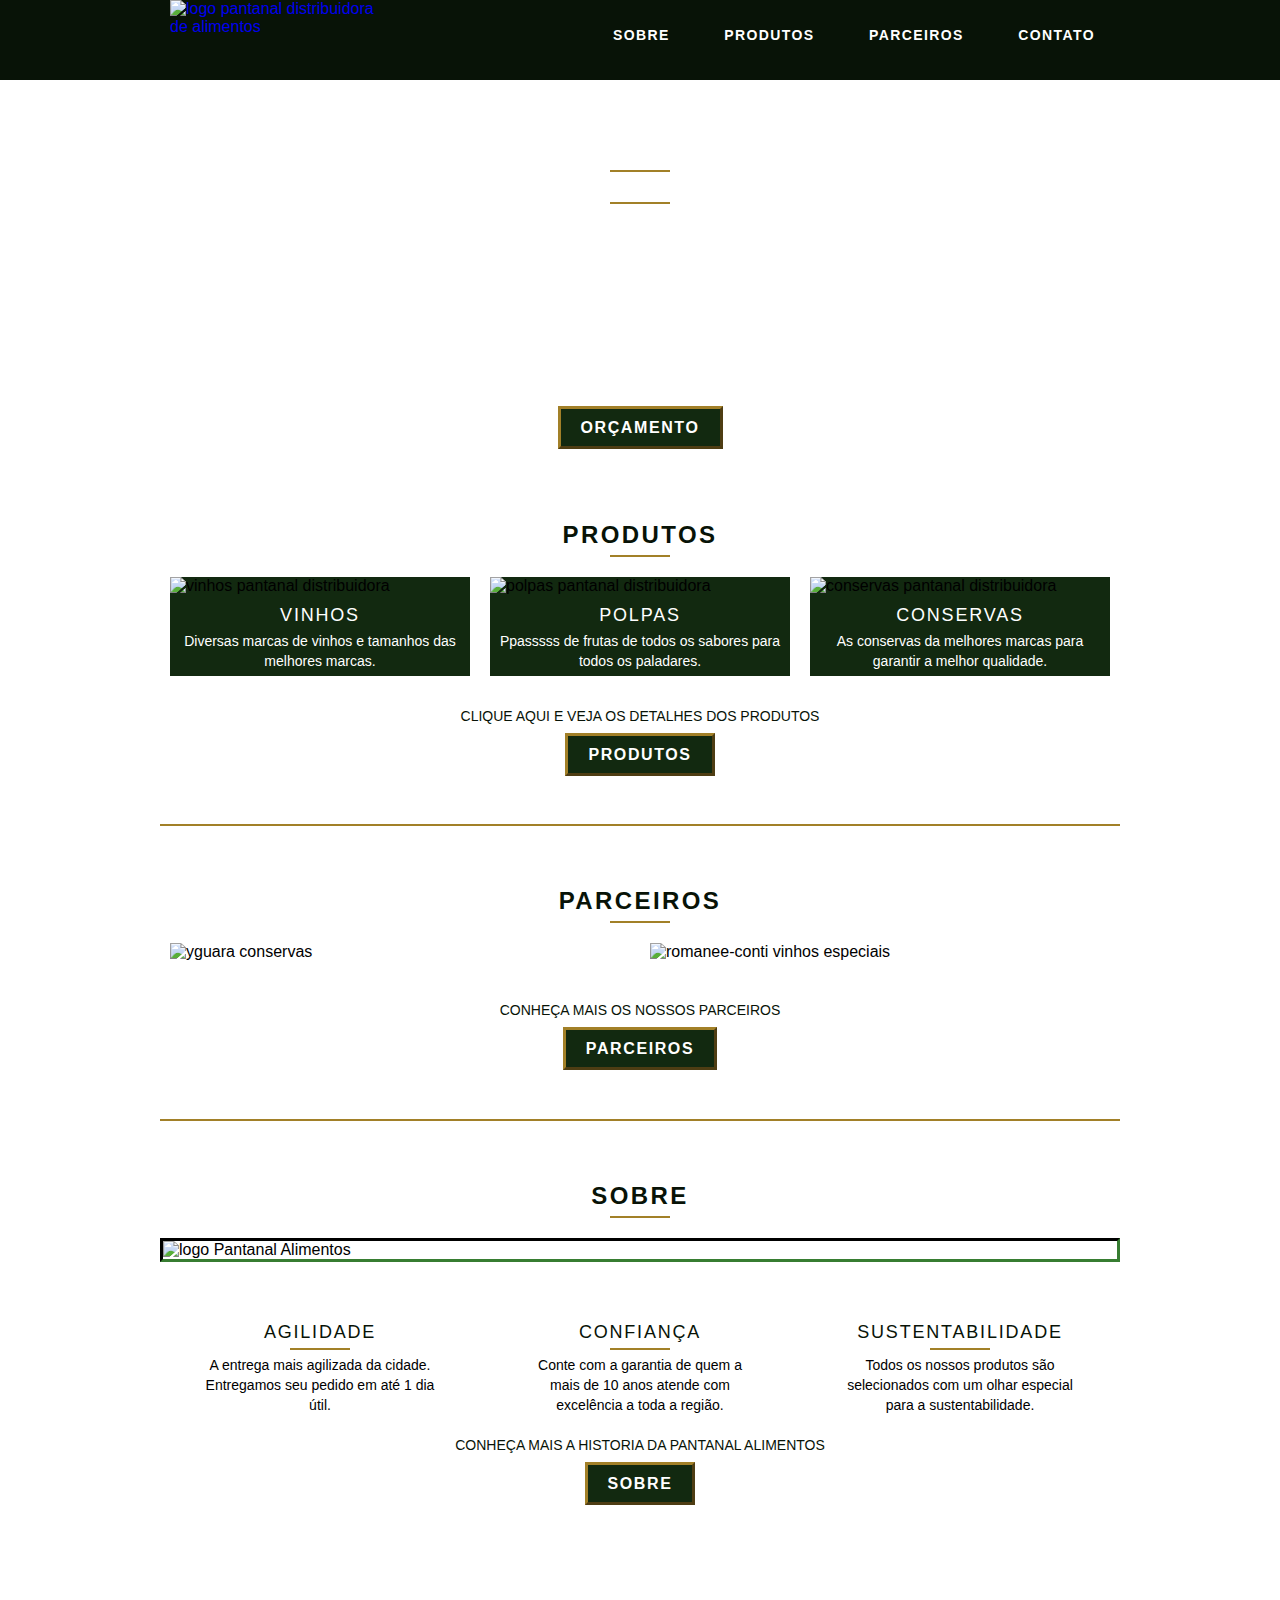
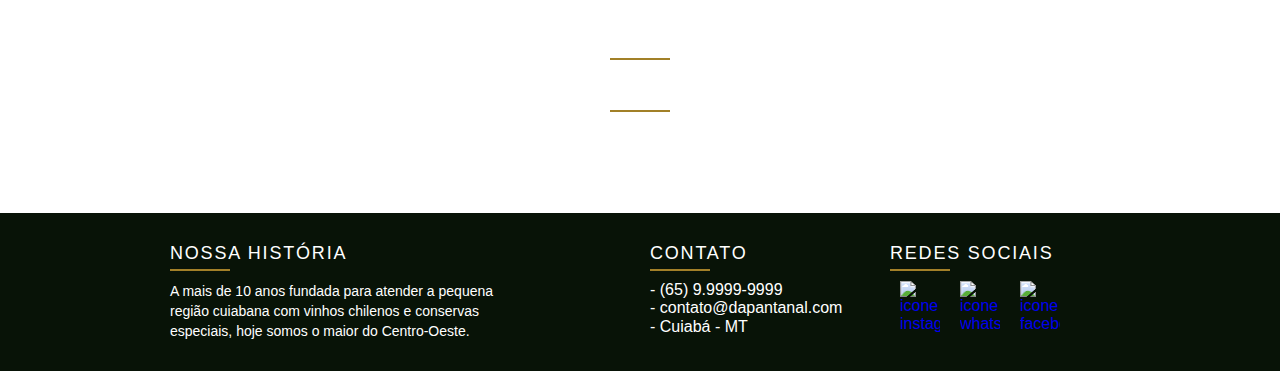
==== index.html @ 0baec6dc "teste 2" ====
<!DOCTYPE html>
<html lang="pt-br">
  <head>
    <meta charset="utf-8" />
    <title>Pantanal Distribuidora de Alimentos</title>
  </head>
  <link rel="stylesheet" href="css/normalize.css" />
  <link rel="stylesheet" href="css/reset.css" />
  <link rel="stylesheet" href="css/grid.css" />
  <link rel="stylesheet" href="css/style.css" />

  <body>
    <header class="header">
      <div class="container">
        <a href="index.html" class="grid-4">
          <img
            src="img/especiais/logo-branco.svg"
            alt="logo pantanal distribuidora de alimentos"
          />
        </a>
        <nav class="grid-12 header_menu">
          <ul>
            <li><a href="sobre.html">sobre</a></li>
            <li><a href="produtos.html">produtos</a></li>
            <li><a href="parceiros.html">parceiros</a></li>
            <li><a href="contato.html">contato</a></li>
          </ul>
        </nav>
      </div>
    </header>
    <section class="introducao">
      <div class="container">
        <h1>Produtos de Qualidade</h1>
        <blockquote class="quote-interno">
          <p>"Comer bem é investir em saúde para a vida toda."</p>
        </blockquote>
        <a href="produtos.html" class="btn">Orçamento</a>
      </div>
    </section>
    <section class="produtos container">
      <h2 class="subtitulo">Produtos</h2>
      <ul class="produtos_lista">
        <li class="grid-1-3">
          <img
            src="img/produto-vinho.jpg"
            alt="vinhos pantanal distribuidora"
          />
          <h3 class="h3-tipo1">Vinhos</h3>
          <p>Diversas marcas de vinhos e tamanhos das melhores marcas.</p>
        </li>
        <li class="grid-1-3">
          <img
            src="img/produto-polpa.jpg"
            alt="polpas pantanal distribuidora"
          />
          <h3 class="h3-tipo1">Polpas</h3>
          <p>Ppasssss de frutas de todos os sabores para todos os paladares.</p>
        </li>
        <li class="grid-1-3">
          <img
            src="img/produto-picles.jpg"
            alt="conservas pantanal distribuidora"
          />
          <h3 class="h3-tipo1">Conservas</h3>
          <p>
            As conservas da melhores marcas para garantir a melhor qualidade.
          </p>
        </li>
      </ul>
      <div class="call">
        <p>clique aqui e veja os detalhes dos produtos</p>
        <a class="btn" href="produtos.html">Produtos</a>
      </div>
    </section>
    <section class="parceiros container">
      <h2 class="subtitulo">Parceiros</h2>
      <ul class="parceiros_lista">
        <li class="grid-8">
          <img src="img/parceiros-1.jpg" alt="yguara conservas" />
        </li>
        <li class="grid-8">
          <img src="img/parceiros-2.jpg" alt="romanee-conti vinhos especiais" />
        </li>
      </ul>
      <img src="img/parceiros-3.jpg" alt="mais suco" />
      <div class="call">
        <p>conheça mais os nossos parceiros</p>
        <a class="btn" href="parceiros.html">parceiros</a>
      </div>
    </section>
    <section class="sobre container">
      <h2 class="subtitulo">Sobre</h2>
      <img src="img/especiais/logo-verde.svg" alt="logo Pantanal Alimentos" />
      <ul class="sobre_lista">
        <li class="grid-1-3">
          <h3 class="h3-tipo1">agilidade</h3>
          <p>
            A entrega mais agilizada da cidade. Entregamos seu pedido em até 1
            dia útil.
          </p>
        </li>
        <li class="grid-1-3">
          <h3 class="h3-tipo1">confiança</h3>
          <p>
            Conte com a garantia de quem a mais de 10 anos atende com excelência
            a toda a região.
          </p>
        </li>
        <li class="grid-1-3">
          <h3 class="h3-tipo1">sustentabilidade</h3>
          <p>
            Todos os nossos produtos são selecionados com um olhar especial para
            a sustentabilidade.
          </p>
        </li>
      </ul>
      <div class="call">
        <p>conheça mais a historia da pantanal alimentos</p>
        <a class="btn" href="sobre.html">Sobre</a>
      </div>
    </section>
    <section class="quebra">
      <blockquote class="quote-interno container">
        <p>
          "O respeito à natureza é mais que um dever social é uma estratégia de
          sustentabilidade que garante a longevidade da vida"
        </p>
      </blockquote>
    </section>
    <footer>
      <div class="footer">
        <div class="container">
          <div class="grid-8">
            <h3 class="h3-tipo1">Nossa história</h3>
            <p>
              A mais de 10 anos fundada para atender a pequena região cuiabana
              com vinhos chilenos e conservas especiais, hoje somos o maior do
              Centro-Oeste.
            </p>
          </div>

          <div class="grid-4">
            <h3 class="h3-tipo1">contato</h3>
            <ul>
              <li>- (65) 9.9999-9999</li>
              <li>- contato@dapantanal.com</li>
              <li>- Cuiabá - MT</li>
            </ul>
          </div>

          <div class="grid-4 redes-sociais">
            <h3 class="h3-tipo1">redes sociais</h3>
            <ul>
              <li class="grid-1">
                <a
                  href="https://www.instagram.com/rodolfocampos.dev/"
                  target="_blank"
                  ><img
                    src="img/redes-sociais/instagram-ico.svg"
                    alt="icone instagram"
                /></a>
              </li>
              <li class="grid-1">
                <a href="https://wa.me/" target="_blank"
                  ><img
                    src="img/redes-sociais/whatsapp-ico.svg"
                    alt="icone whatsapp"
                /></a>
              </li>
              <li class="grid-1">
                <a href="https://www.facebook.com/" target="_blank"
                  ><img
                    src="img/redes-sociais/facebook-ico.svg"
                    alt="icone facebook"
                /></a>
              </li>
            </ul>
          </div>
        </div>
      </div>
    </footer>
  </body>
</html>
---- css/grid.css ----
*, *:before, *:after {
  -webkit-box-sizing: border-box; 
  -moz-box-sizing: border-box; 
  box-sizing: border-box;
}

.container {
	width: 960px;
	margin: 0 auto;
	padding: 0px;
	position: relative;
}

.container:after, .container:before {
	content: " ";
	display: table;
}

.container:after {
	clear: both;
}

.grid-1, .grid-2, .grid-3, .grid-4, .grid-5, .grid-6, .grid-7, .grid-8, .grid-9, .grid-10, .grid-11, .grid-12, .grid-13, .grid-14, .grid-15, .grid-16, .grid-1-3 {
	float: left;
	margin-left: 10px;
	margin-right: 10px;
}

.grid-1 	{width: 40px;}
.grid-2 	{width: 100px;}
.grid-3 	{width: 160px;}
.grid-4 	{width: 220px;}
.grid-5 	{width: 280px;}
.grid-6 	{width: 340px;}
.grid-7 	{width: 400px;}
.grid-8 	{width: 460px;}
.grid-9 	{width: 520px;}
.grid-10 	{width: 580px;}
.grid-11 	{width: 640px;}
.grid-12 	{width: 700px;}
.grid-13 	{width: 760px;}
.grid-14 	{width: 820px;}
.grid-15 	{width: 880px;}
.grid-16 	{width: 940px;}
.grid-1-3	{width: 300px;}
---- css/style.css ----
/* Estilos Gerais */
body {
  font-family: Arial, Helvetica, sans-serif;
}
p {
  font-family: Arial, Helvetica, sans-serif;
  font-size: 14px;
  line-height: 20px;
}
img {
  display: block;
}

.btn {
  border: #a28028;
  font-size: 12;
  border-style: outset;
  background: #122910;
  padding: 10px 20px;
  color: #fff;
  text-transform: uppercase;
  letter-spacing: 0.1em;
  font-weight: bold;
}
.btn:hover {
  color: #a28028;
}
.subtitulo {
  padding: 60px 0 15px 0;
  font-size: 24px;
  text-align: center;
  text-transform: uppercase;
  font-weight: bold;
  line-height: 30px;
  letter-spacing: 0.1em;
  color: #081307;
}
.subtitulo::after {
  content: "";
  display: block;
  width: 60px;
  height: 2px;
  background: #a28028;
  margin: 5px auto 5px auto;
}
.h3-tipo1 {
  text-align: center;
  font-size: 18px;
  letter-spacing: 0.1em;
  text-transform: uppercase;
  padding-top: 10px;
  color: #fff;
}
.produto .h3-tipo1::after,
.sobre .h3-tipo1::after, .orcamento .h3-tipo1::after,
.footer .h3-tipo1::after {
  content: "";
  display: block;
  width: 60px;
  height: 2px;
  background: #a28028;
  margin: 5px auto 5px auto;
}
/* Header */
.header {
  position: fixed;
  top: 0;
  width: 100%;
  height: 80px;
  background: #081307;
  z-index: 1;
}
.header_menu {
  text-align: right;
}
.header_menu ul li {
  display: inline-block;
  margin-left: 20px;
  padding: 15px;
  margin-top: 10px;
}
.header_menu ul li a {
  color: #fff;
  font-weight: bold;
  text-transform: uppercase;
  letter-spacing: 0.1em;
  font-size: 14px;
  line-height: 20px;
  padding: 10px 0;
}
.header_menu ul li a:hover {
  color: #a28028;
}
.header_menu ul li a.menu_ativo{
  color: #a28028;
  border-bottom: 2px #a28028 inset;
}
/* Introdução */
.introducao {
  width: 100%;
  height: 380px;
  background: url("../img/home-capa.jpg") no-repeat center;
  margin-top: 80px;
  text-align: center;
  padding-top: 30px;
}
.introducao h1 {
  font-size: 48px;
  text-transform: uppercase;
  color: #fff;
  font-weight: bold;
}
.quote-interno {
  max-width: 400px;
  margin: 0 auto;
  margin-bottom: 215px;
  color: #fff;
}
.quote-interno p:before,
.quote-interno p:after {
  content: "";
  display: block;
  width: 60px;
  height: 2px;
  background: #a28028;
  margin: 5px auto 5px auto;
}
.quote-interno p {
  font-style: italic;
}
/* introducao interna */
.introducao-interna {
  width: 100%;
  height: 160px;
  color: #fff;
  background-size: cover;
  margin-top: 80px;
  text-align: center;
  padding-top: 30px;
  margin-bottom: 60px;
}
.introducao-interna h1:after {
  content: "";
  display: block;
  width: 60px;
  height: 2px;
  background: #a28028;
  margin: 5px auto 5px auto;
}
.introducao-interna h1 {
  font-size: 36px;
  text-transform: uppercase;
}
.introducao-interna p {
  text-transform: uppercase;
}

/* produtos */
.produtos {
  border-bottom: 2px #a28028;
  border-style: inset;
  padding-bottom: 40px;
}

.produtos p {
  text-align: center;
  color: #fff;
  padding: 5px;
}

.call {
  text-transform: uppercase;
  padding-bottom: 20px;
  padding-top: 20px;
  text-align: center;
}
.call p {
  color: #081307;
  padding-bottom: 20px;
}
.produtos_lista li {
  background-color: #122910;
  margin-bottom: 30px;
}
/* parceiros */
.parceiros {
  border-bottom: 2px #a28028;
  border-style: inset;
  padding-bottom: 40px;
}

.parceiros_lista li {
  padding-bottom: 20px;
}
.parceiros img {
  margin: 0 auto;
}
/* qualidade */
.sobre {
  padding-bottom: 40px;
}
.sobre .h3-tipo1 {
  color: #081307;
}
.sobre:after {
  content: "";
  width: 623px;
  height: 81.5px;
  display: block;
  background: url("../img/especiais/linhas.svg") no-repeat center;
  position: absolute;
  top: 172px;
  right: 168px;
  z-index: -1;
}
.sobre_lista li {
  padding: 50px 35px 20px 35px;
  text-align: center;
}
.sobre img {
  border: 3px #122910 inset;
  margin: 0 auto;
}
/* quebra */
.quebra {
  padding-top: 100px;
  text-align: center;
  width: 100%;
  height: 260px;
  background: url(../img/bg-coach.jpg) no-repeat center;
  background-size: cover;
}
.quebra .quote-interno {
  max-width: 430px;
}
/* footer */
.footer {
  color: #fff;
  background-color: #081307;
  padding: 20px 0;
}
.footer h3 {
  text-align: left;
}
.footer p {
  font-size: 14px;
  font-weight: 20px;
  padding: 0 100px 10px 0px;
}
.footer .h3-tipo1::after {
  margin: 5px 0 10px 0;
}
.redes-sociais li:hover {
  padding: 2px;
}
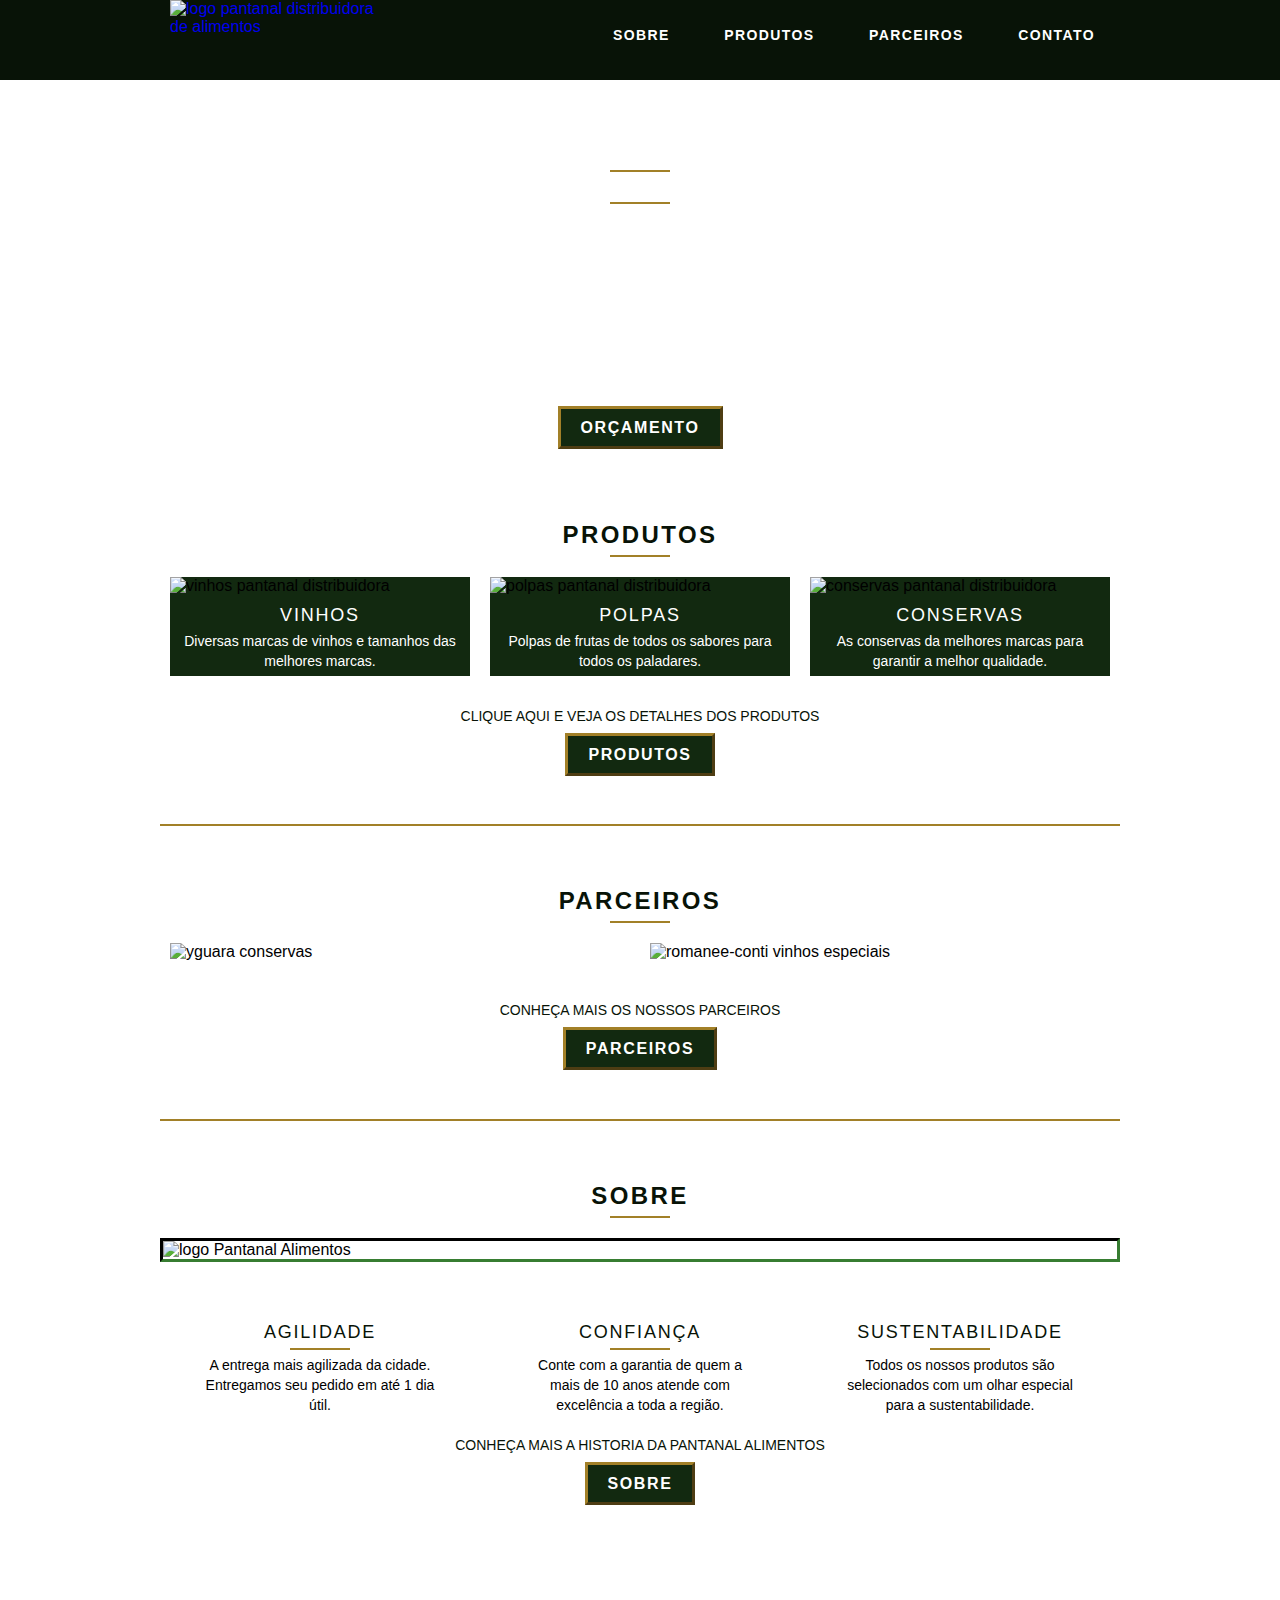
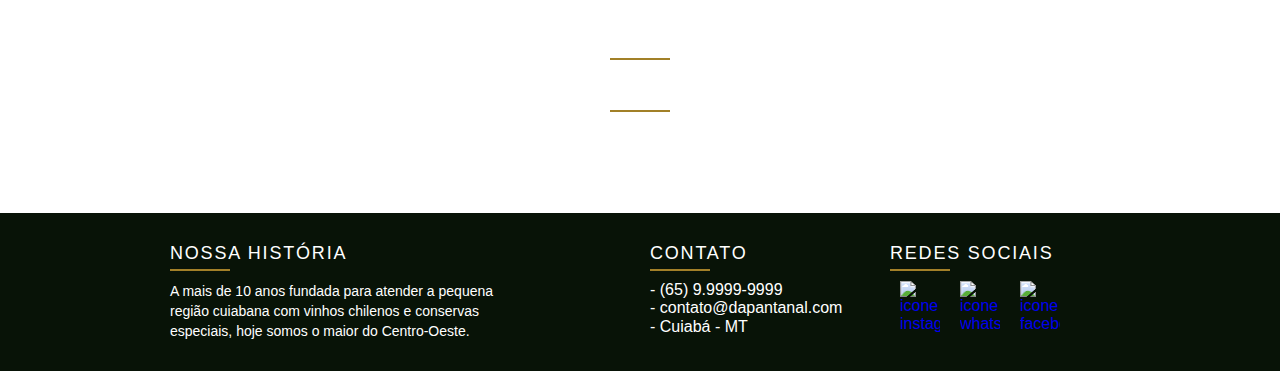
==== commit 7fe30cb1: "consertando teste" ====
--- a/index.html
+++ b/index.html
@@ -54,7 +54,7 @@
             alt="polpas pantanal distribuidora"
           />
           <h3 class="h3-tipo1">Polpas</h3>
-          <p>Ppasssss de frutas de todos os sabores para todos os paladares.</p>
+          <p>Polpas de frutas de todos os sabores para todos os paladares.</p>
         </li>
         <li class="grid-1-3">
           <img
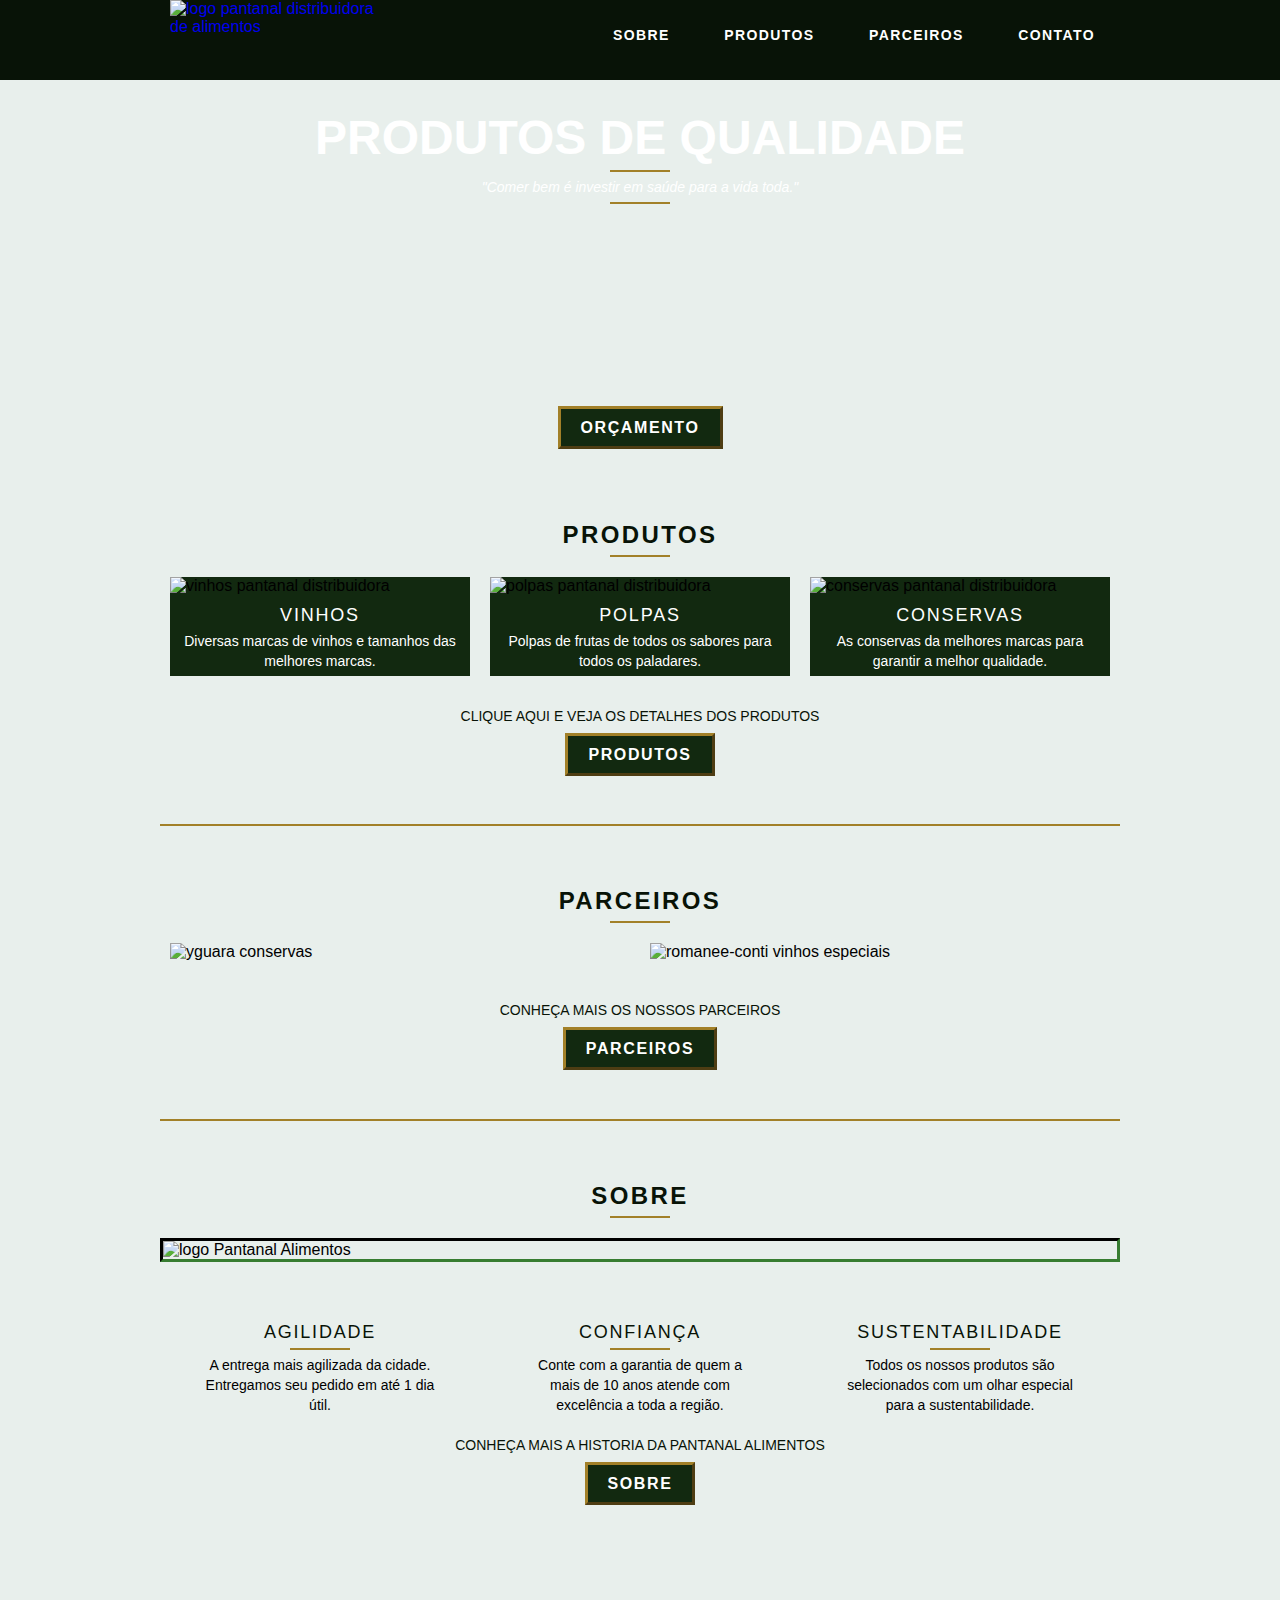
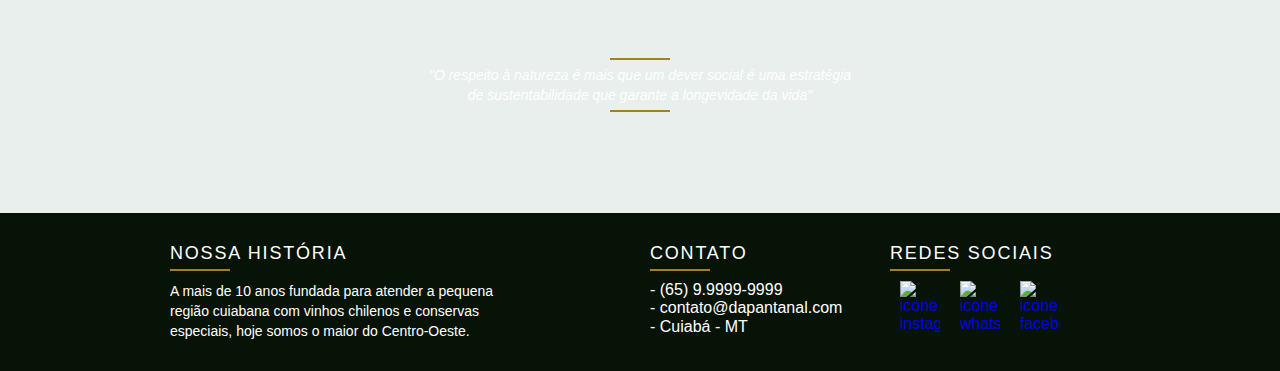
==== commit 294309ea: "VINCULAR BOTAO ORCAMENTO PARA SECAO ORÇAMENTO" ====
--- a/index.html
+++ b/index.html
@@ -1,183 +1,159 @@
 <!DOCTYPE html>
 <html lang="pt-br">
-  <head>
-    <meta charset="utf-8" />
-    <title>Pantanal Distribuidora de Alimentos</title>
-  </head>
-  <link rel="stylesheet" href="css/normalize.css" />
-  <link rel="stylesheet" href="css/reset.css" />
-  <link rel="stylesheet" href="css/grid.css" />
-  <link rel="stylesheet" href="css/style.css" />
 
-  <body>
-    <header class="header">
+<head>
+  <meta charset="utf-8" />
+  <title>Pantanal Distribuidora de Alimentos</title>
+</head>
+<link rel="stylesheet" href="css/normalize.css" />
+<link rel="stylesheet" href="css/reset.css" />
+<link rel="stylesheet" href="css/grid.css" />
+<link rel="stylesheet" href="css/style.css" />
+
+<body>
+  <header class="header">
+    <div class="container">
+      <a href="index.html" class="grid-4">
+        <img src="img/especiais/logo-branco.svg" alt="logo pantanal distribuidora de alimentos" />
+      </a>
+      <nav class="grid-12 header_menu">
+        <ul>
+          <li><a href="sobre.html">sobre</a></li>
+          <li><a href="produtos.html">produtos</a></li>
+          <li><a href="parceiros.html">parceiros</a></li>
+          <li><a href="contato.html">contato</a></li>
+        </ul>
+      </nav>
+    </div>
+  </header>
+  <section class="introducao">
+    <div class="container">
+      <h1>Produtos de Qualidade</h1>
+      <blockquote class="quote-interno">
+        <p>"Comer bem é investir em saúde para a vida toda."</p>
+      </blockquote>
+      <a href="produtos.html#form_orcamento" class="btn">Orçamento</a>
+    </div>
+  </section>
+  <section class="produtos container">
+    <h2 class="subtitulo">Produtos</h2>
+    <ul class="produtos_lista">
+      <li class="grid-1-3">
+        <img src="img/produto-vinho.jpg" alt="vinhos pantanal distribuidora" />
+        <h3 class="h3-tipo1">Vinhos</h3>
+        <p>Diversas marcas de vinhos e tamanhos das melhores marcas.</p>
+      </li>
+      <li class="grid-1-3">
+        <img src="img/produto-polpa.jpg" alt="polpas pantanal distribuidora" />
+        <h3 class="h3-tipo1">Polpas</h3>
+        <p>Polpas de frutas de todos os sabores para todos os paladares.</p>
+      </li>
+      <li class="grid-1-3">
+        <img src="img/produto-picles.jpg" alt="conservas pantanal distribuidora" />
+        <h3 class="h3-tipo1">Conservas</h3>
+        <p>
+          As conservas da melhores marcas para garantir a melhor qualidade.
+        </p>
+      </li>
+    </ul>
+    <div class="call">
+      <p>clique aqui e veja os detalhes dos produtos</p>
+      <a class="btn" href="produtos.html">Produtos</a>
+    </div>
+  </section>
+  <section class="parceiros container">
+    <h2 class="subtitulo">Parceiros</h2>
+    <ul class="parceiros_lista">
+      <li class="grid-8">
+        <img src="img/parceiros-1.jpg" alt="yguara conservas" />
+      </li>
+      <li class="grid-8">
+        <img src="img/parceiros-2.jpg" alt="romanee-conti vinhos especiais" />
+      </li>
+    </ul>
+    <img src="img/parceiros-3.jpg" alt="mais suco" />
+    <div class="call">
+      <p>conheça mais os nossos parceiros</p>
+      <a class="btn" href="parceiros.html">parceiros</a>
+    </div>
+  </section>
+  <section class="sobre container">
+    <h2 class="subtitulo">Sobre</h2>
+    <img src="img/especiais/logo-verde.svg" alt="logo Pantanal Alimentos" />
+    <ul class="sobre_lista">
+      <li class="grid-1-3">
+        <h3 class="h3-tipo1">agilidade</h3>
+        <p>
+          A entrega mais agilizada da cidade. Entregamos seu pedido em até 1
+          dia útil.
+        </p>
+      </li>
+      <li class="grid-1-3">
+        <h3 class="h3-tipo1">confiança</h3>
+        <p>
+          Conte com a garantia de quem a mais de 10 anos atende com excelência
+          a toda a região.
+        </p>
+      </li>
+      <li class="grid-1-3">
+        <h3 class="h3-tipo1">sustentabilidade</h3>
+        <p>
+          Todos os nossos produtos são selecionados com um olhar especial para
+          a sustentabilidade.
+        </p>
+      </li>
+    </ul>
+    <div class="call">
+      <p>conheça mais a historia da pantanal alimentos</p>
+      <a class="btn" href="sobre.html">Sobre</a>
+    </div>
+  </section>
+  <section class="quebra">
+    <blockquote class="quote-interno container">
+      <p>
+        "O respeito à natureza é mais que um dever social é uma estratégia de
+        sustentabilidade que garante a longevidade da vida"
+      </p>
+    </blockquote>
+  </section>
+  <footer>
+    <div class="footer">
       <div class="container">
-        <a href="index.html" class="grid-4">
-          <img
-            src="img/especiais/logo-branco.svg"
-            alt="logo pantanal distribuidora de alimentos"
-          />
-        </a>
-        <nav class="grid-12 header_menu">
+        <div class="grid-8">
+          <h3 class="h3-tipo1">Nossa história</h3>
+          <p>
+            A mais de 10 anos fundada para atender a pequena região cuiabana
+            com vinhos chilenos e conservas especiais, hoje somos o maior do
+            Centro-Oeste.
+          </p>
+        </div>
+
+        <div class="grid-4">
+          <h3 class="h3-tipo1">contato</h3>
           <ul>
-            <li><a href="sobre.html">sobre</a></li>
-            <li><a href="produtos.html">produtos</a></li>
-            <li><a href="parceiros.html">parceiros</a></li>
-            <li><a href="contato.html">contato</a></li>
+            <li>- (65) 9.9999-9999</li>
+            <li>- contato@dapantanal.com</li>
+            <li>- Cuiabá - MT</li>
           </ul>
-        </nav>
-      </div>
-    </header>
-    <section class="introducao">
-      <div class="container">
-        <h1>Produtos de Qualidade</h1>
-        <blockquote class="quote-interno">
-          <p>"Comer bem é investir em saúde para a vida toda."</p>
-        </blockquote>
-        <a href="produtos.html" class="btn">Orçamento</a>
-      </div>
-    </section>
-    <section class="produtos container">
-      <h2 class="subtitulo">Produtos</h2>
-      <ul class="produtos_lista">
-        <li class="grid-1-3">
-          <img
-            src="img/produto-vinho.jpg"
-            alt="vinhos pantanal distribuidora"
-          />
-          <h3 class="h3-tipo1">Vinhos</h3>
-          <p>Diversas marcas de vinhos e tamanhos das melhores marcas.</p>
-        </li>
-        <li class="grid-1-3">
-          <img
-            src="img/produto-polpa.jpg"
-            alt="polpas pantanal distribuidora"
-          />
-          <h3 class="h3-tipo1">Polpas</h3>
-          <p>Polpas de frutas de todos os sabores para todos os paladares.</p>
-        </li>
-        <li class="grid-1-3">
-          <img
-            src="img/produto-picles.jpg"
-            alt="conservas pantanal distribuidora"
-          />
-          <h3 class="h3-tipo1">Conservas</h3>
-          <p>
-            As conservas da melhores marcas para garantir a melhor qualidade.
-          </p>
-        </li>
-      </ul>
-      <div class="call">
-        <p>clique aqui e veja os detalhes dos produtos</p>
-        <a class="btn" href="produtos.html">Produtos</a>
-      </div>
-    </section>
-    <section class="parceiros container">
-      <h2 class="subtitulo">Parceiros</h2>
-      <ul class="parceiros_lista">
-        <li class="grid-8">
-          <img src="img/parceiros-1.jpg" alt="yguara conservas" />
-        </li>
-        <li class="grid-8">
-          <img src="img/parceiros-2.jpg" alt="romanee-conti vinhos especiais" />
-        </li>
-      </ul>
-      <img src="img/parceiros-3.jpg" alt="mais suco" />
-      <div class="call">
-        <p>conheça mais os nossos parceiros</p>
-        <a class="btn" href="parceiros.html">parceiros</a>
-      </div>
-    </section>
-    <section class="sobre container">
-      <h2 class="subtitulo">Sobre</h2>
-      <img src="img/especiais/logo-verde.svg" alt="logo Pantanal Alimentos" />
-      <ul class="sobre_lista">
-        <li class="grid-1-3">
-          <h3 class="h3-tipo1">agilidade</h3>
-          <p>
-            A entrega mais agilizada da cidade. Entregamos seu pedido em até 1
-            dia útil.
-          </p>
-        </li>
-        <li class="grid-1-3">
-          <h3 class="h3-tipo1">confiança</h3>
-          <p>
-            Conte com a garantia de quem a mais de 10 anos atende com excelência
-            a toda a região.
-          </p>
-        </li>
-        <li class="grid-1-3">
-          <h3 class="h3-tipo1">sustentabilidade</h3>
-          <p>
-            Todos os nossos produtos são selecionados com um olhar especial para
-            a sustentabilidade.
-          </p>
-        </li>
-      </ul>
-      <div class="call">
-        <p>conheça mais a historia da pantanal alimentos</p>
-        <a class="btn" href="sobre.html">Sobre</a>
-      </div>
-    </section>
-    <section class="quebra">
-      <blockquote class="quote-interno container">
-        <p>
-          "O respeito à natureza é mais que um dever social é uma estratégia de
-          sustentabilidade que garante a longevidade da vida"
-        </p>
-      </blockquote>
-    </section>
-    <footer>
-      <div class="footer">
-        <div class="container">
-          <div class="grid-8">
-            <h3 class="h3-tipo1">Nossa história</h3>
-            <p>
-              A mais de 10 anos fundada para atender a pequena região cuiabana
-              com vinhos chilenos e conservas especiais, hoje somos o maior do
-              Centro-Oeste.
-            </p>
-          </div>
+        </div>
 
-          <div class="grid-4">
-            <h3 class="h3-tipo1">contato</h3>
-            <ul>
-              <li>- (65) 9.9999-9999</li>
-              <li>- contato@dapantanal.com</li>
-              <li>- Cuiabá - MT</li>
-            </ul>
-          </div>
-
-          <div class="grid-4 redes-sociais">
-            <h3 class="h3-tipo1">redes sociais</h3>
-            <ul>
-              <li class="grid-1">
-                <a
-                  href="https://www.instagram.com/rodolfocampos.dev/"
-                  target="_blank"
-                  ><img
-                    src="img/redes-sociais/instagram-ico.svg"
-                    alt="icone instagram"
-                /></a>
-              </li>
-              <li class="grid-1">
-                <a href="https://wa.me/" target="_blank"
-                  ><img
-                    src="img/redes-sociais/whatsapp-ico.svg"
-                    alt="icone whatsapp"
-                /></a>
-              </li>
-              <li class="grid-1">
-                <a href="https://www.facebook.com/" target="_blank"
-                  ><img
-                    src="img/redes-sociais/facebook-ico.svg"
-                    alt="icone facebook"
-                /></a>
-              </li>
-            </ul>
-          </div>
+        <div class="grid-4 redes-sociais">
+          <h3 class="h3-tipo1">redes sociais</h3>
+          <ul>
+            <li class="grid-1">
+              <a href="https://www.instagram.com/rodolfocampos.dev/" target="_blank"><img src="img/redes-sociais/instagram-ico.svg" alt="icone instagram" /></a>
+            </li>
+            <li class="grid-1">
+              <a href="https://wa.me/" target="_blank"><img src="img/redes-sociais/whatsapp-ico.svg" alt="icone whatsapp" /></a>
+            </li>
+            <li class="grid-1">
+              <a href="https://www.facebook.com/" target="_blank"><img src="img/redes-sociais/facebook-ico.svg" alt="icone facebook" /></a>
+            </li>
+          </ul>
         </div>
       </div>
-    </footer>
-  </body>
-</html>
+    </div>
+  </footer>
+</body>
+
+</html>--- a/css/style.css
+++ b/css/style.css
@@ -1,6 +1,8 @@
 /* Estilos Gerais */
+
 body {
   font-family: Arial, Helvetica, sans-serif;
+  background-color: #E8EFEC;
 }
 p {
   font-family: Arial, Helvetica, sans-serif;
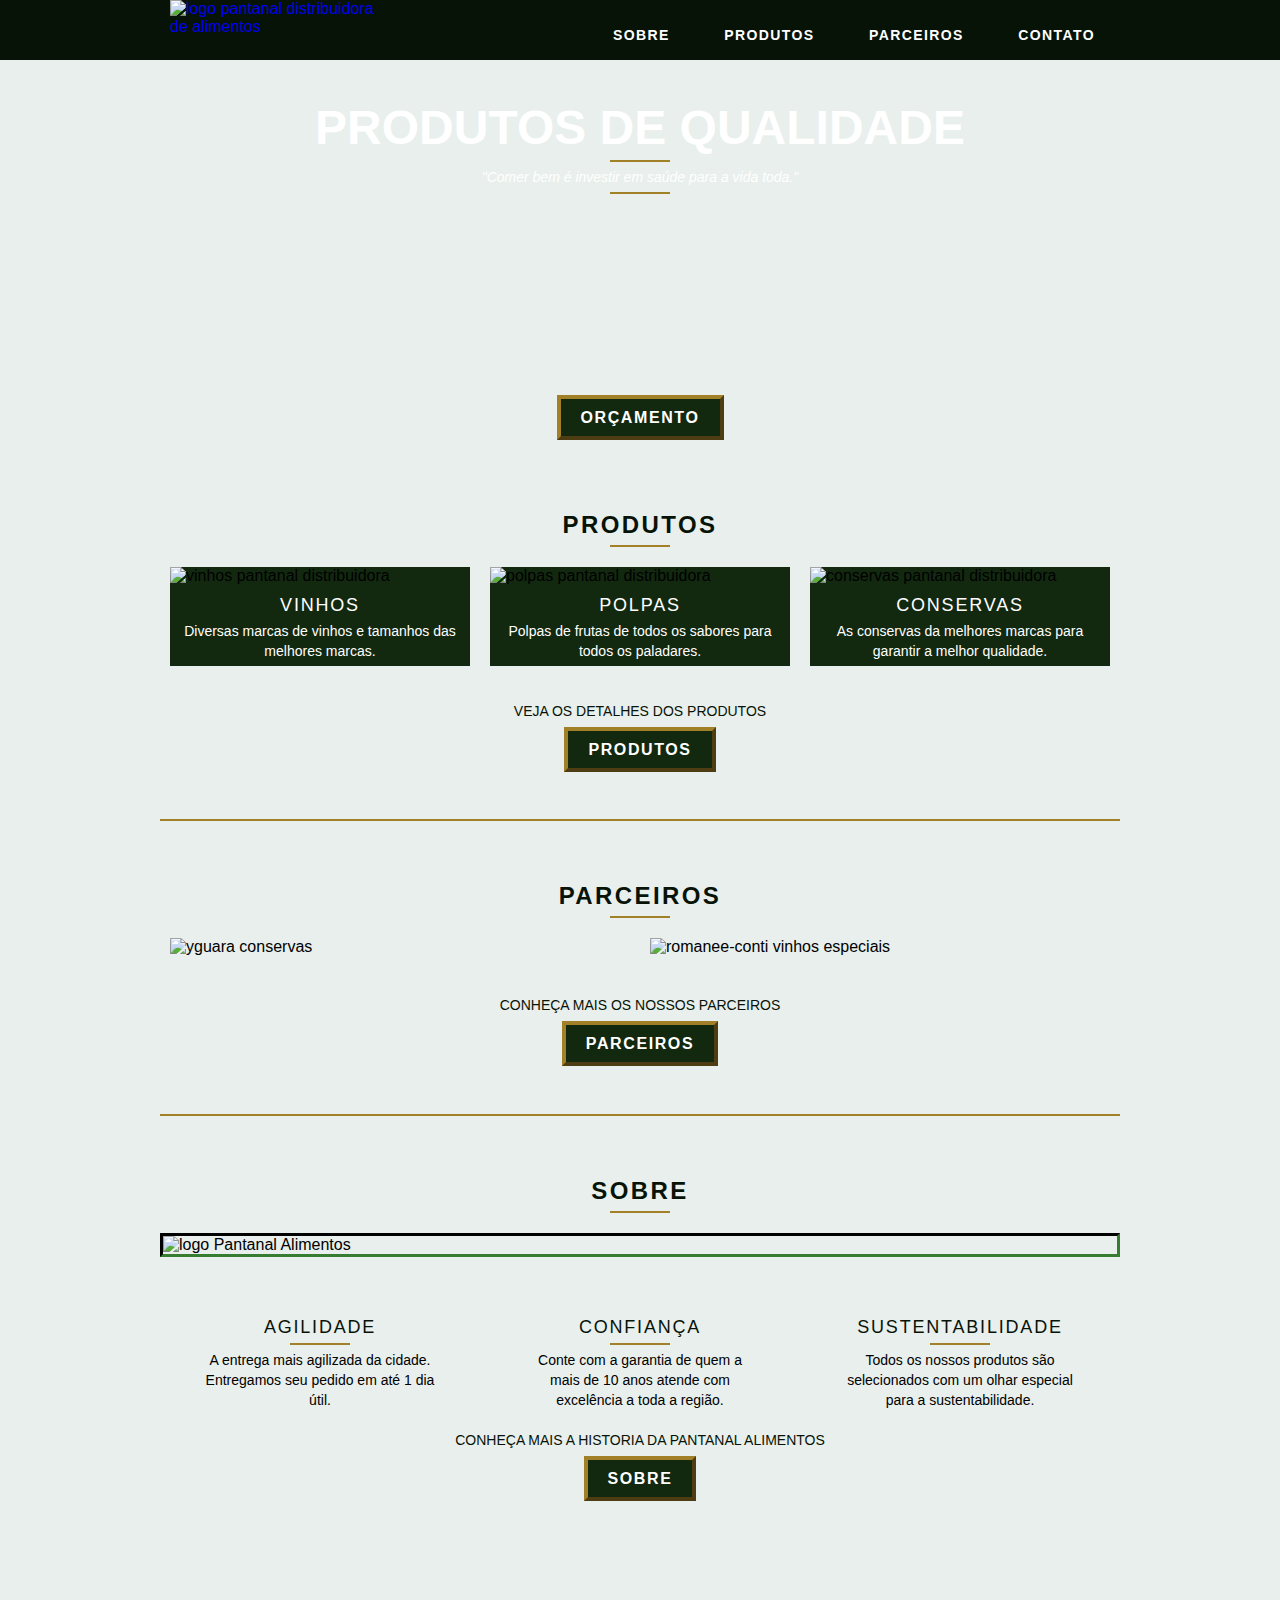
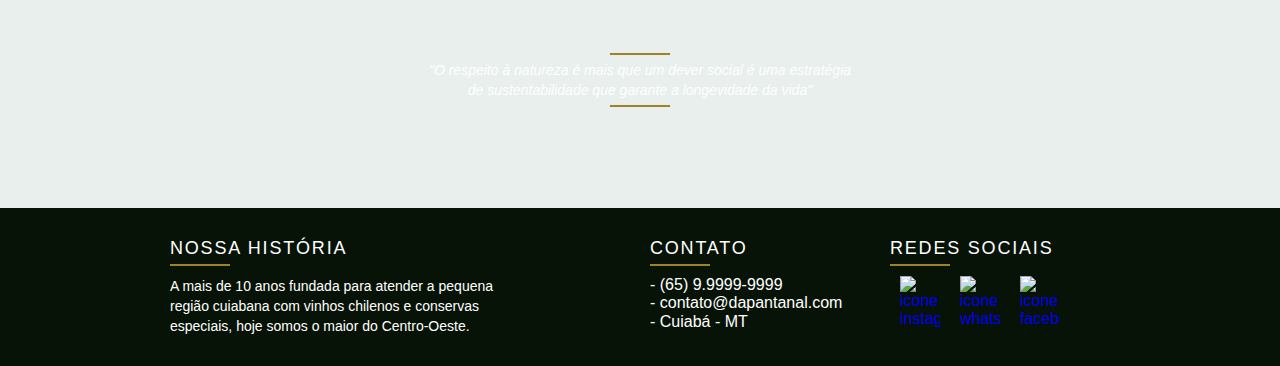
==== commit 8a944f9b: "CORRIGIR FALHA NO POSICIONAMENTO DA CALL DO BTN PRODUTOS" ====
--- a/index.html
+++ b/index.html
@@ -9,6 +9,7 @@
 <link rel="stylesheet" href="css/reset.css" />
 <link rel="stylesheet" href="css/grid.css" />
 <link rel="stylesheet" href="css/style.css" />
+<link rel="stylesheet" href="css/responsivo.css" />
 
 <body>
   <header class="header">
@@ -57,7 +58,7 @@
       </li>
     </ul>
     <div class="call">
-      <p>clique aqui e veja os detalhes dos produtos</p>
+      <p>veja os detalhes dos produtos</p>
       <a class="btn" href="produtos.html">Produtos</a>
     </div>
   </section>
--- a/css/style.css
+++ b/css/style.css
@@ -11,12 +11,12 @@
 }
 img {
   display: block;
+  max-width: 100%;
 }
 
 .btn {
-  border: #a28028;
+  border: 4px #a28028 outset;
   font-size: 12;
-  border-style: outset;
   background: #122910;
   padding: 10px 20px;
   color: #fff;
@@ -68,7 +68,6 @@
   position: fixed;
   top: 0;
   width: 100%;
-  height: 80px;
   background: #081307;
   z-index: 1;
 }
@@ -102,7 +101,8 @@
   width: 100%;
   height: 380px;
   background: url("../img/home-capa.jpg") no-repeat center;
-  margin-top: 80px;
+  background-size: cover;
+  margin-top: 70px;
   text-align: center;
   padding-top: 30px;
 }
@@ -179,6 +179,8 @@
 .call p {
   color: #081307;
   padding-bottom: 20px;
+  text-align: center;
+  clear: both;
 }
 .produtos_lista li {
   background-color: #122910;
--- a/css/responsivo.css
+++ b/css/responsivo.css
@@ -0,0 +1,48 @@
+/* estilo para tablets */
+@media only screen and (min-width: 788px) and (max-width: 979px){
+
+
+}
+/* estilos para smartphone */
+@media only screen and (max-width: 787px){
+/* header */
+.header {
+	position: relative;
+
+}
+
+.header img{
+	margin: 0 auto;
+}
+.header_menu {
+	text-align: center;
+}
+.header_menu ul li {
+	margin: 5px;
+	padding: 0;
+}
+.header_menu ul li a {
+	border: 4px solid #a28028;
+	width: 136px;
+	display: block;
+	float: left;
+  padding: 10px 0;
+}
+.header_menu ul li a:hover {
+	border-color: rgb(202, 199, 199);
+} 
+
+/* introdução */
+.introducao {
+	margin-top: 0;
+	padding-top: 10px;
+	background: url("../img/home-capa-mobile.jpg") no-repeat center;
+  background-size: cover;
+}
+.introducao h1{
+	font-size: 36px;
+}
+.quote-interno {
+	margin-bottom: 190px;
+}
+}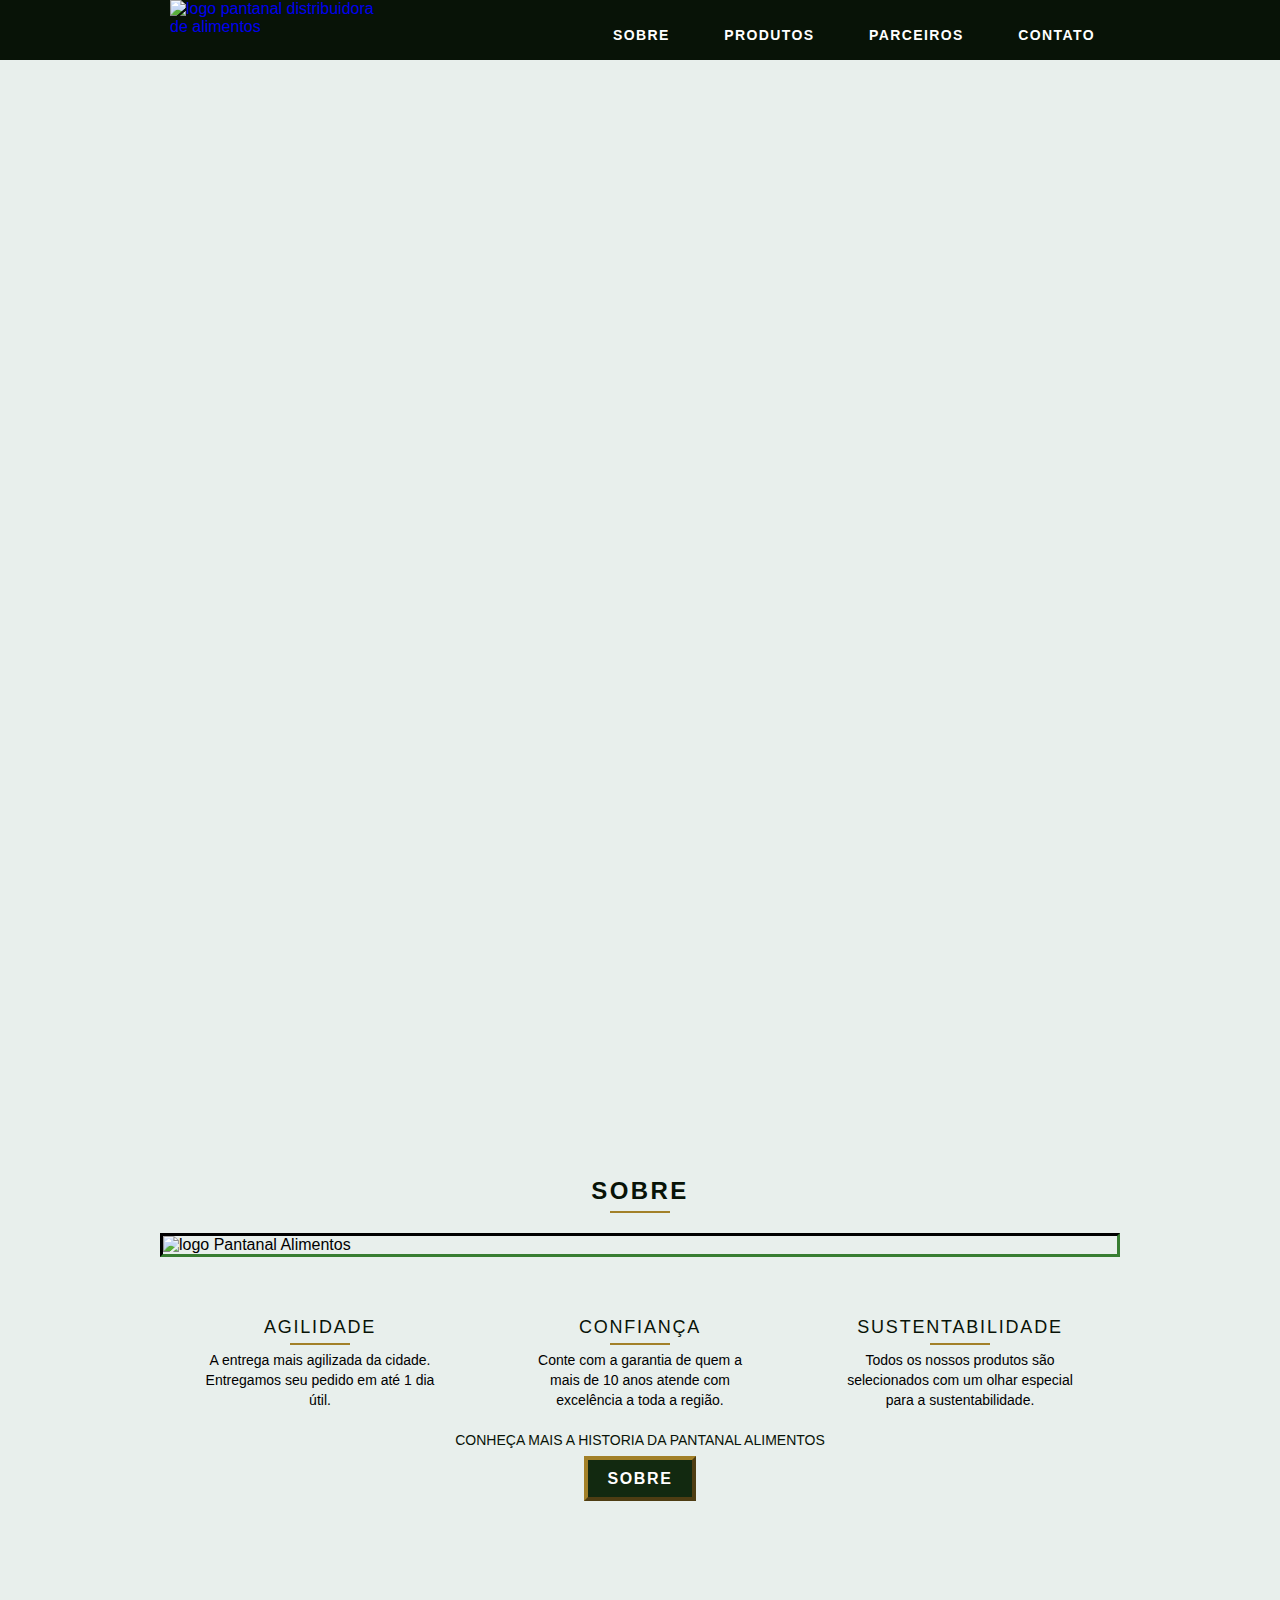
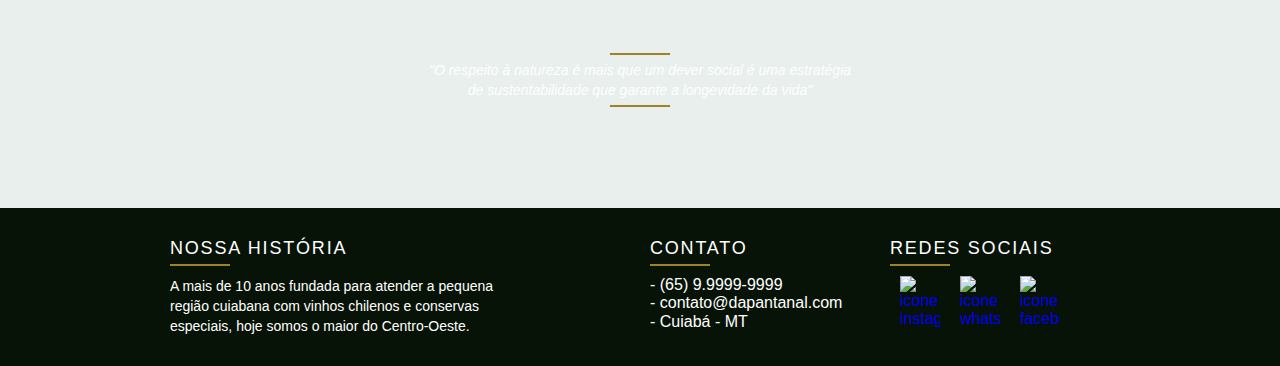
==== commit 49496feb: "CRIAR A DESCRIÇÃO DO SITE PARA MECANISMOS DE BUSCA." ====
--- a/index.html
+++ b/index.html
@@ -4,12 +4,14 @@
 <head>
   <meta charset="utf-8" />
   <title>Pantanal Distribuidora de Alimentos</title>
+  <meta name="description" content="Compre com garantia da maior distribuidora de alimentos do Centro-Oeste. Trabalhamos com conservas, enlatados e os melhores vinhos do mundo.">
 </head>
 <link rel="stylesheet" href="css/normalize.css" />
 <link rel="stylesheet" href="css/reset.css" />
 <link rel="stylesheet" href="css/grid.css" />
 <link rel="stylesheet" href="css/style.css" />
 <link rel="stylesheet" href="css/responsivo.css" />
+<script>document.documentElement.classList.add("js");</script>
 
 <body>
   <header class="header">
@@ -27,16 +29,18 @@
       </nav>
     </div>
   </header>
+
   <section class="introducao">
     <div class="container">
-      <h1>Produtos de Qualidade</h1>
-      <blockquote class="quote-interno">
+      <h1 data-anime="400" class="fadeInDown">Produtos de Qualidade</h1>
+      <blockquote data-anime="800" class="fadeInDown quote-interno">
         <p>"Comer bem é investir em saúde para a vida toda."</p>
       </blockquote>
-      <a href="produtos.html#form_orcamento" class="btn">Orçamento</a>
+      <a data-anime="1200" href="contato.html#form_orcamento" class="fadeInDown btn">Orçamento</a>
     </div>
   </section>
-  <section class="produtos container">
+
+  <section data-anime="1600" class=" fadeInDown produtos container">
     <h2 class="subtitulo">Produtos</h2>
     <ul class="produtos_lista">
       <li class="grid-1-3">
@@ -62,7 +66,8 @@
       <a class="btn" href="produtos.html">Produtos</a>
     </div>
   </section>
-  <section class="parceiros container">
+
+  <section data-anime="2000" class="fadeInDown parceiros container">
     <h2 class="subtitulo">Parceiros</h2>
     <ul class="parceiros_lista">
       <li class="grid-8">
@@ -78,6 +83,7 @@
       <a class="btn" href="parceiros.html">parceiros</a>
     </div>
   </section>
+
   <section class="sobre container">
     <h2 class="subtitulo">Sobre</h2>
     <img src="img/especiais/logo-verde.svg" alt="logo Pantanal Alimentos" />
@@ -109,6 +115,7 @@
       <a class="btn" href="sobre.html">Sobre</a>
     </div>
   </section>
+
   <section class="quebra">
     <blockquote class="quote-interno container">
       <p>
@@ -117,6 +124,7 @@
       </p>
     </blockquote>
   </section>
+
   <footer>
     <div class="footer">
       <div class="container">
@@ -155,6 +163,12 @@
       </div>
     </div>
   </footer>
+
+
+  <script src="./js/simple-anime.js"></script>
+  <script src="./js/script.js"></script>
+
+
 </body>
 
 </html>--- a/css/style.css
+++ b/css/style.css
@@ -136,7 +136,7 @@
   height: 160px;
   color: #fff;
   background-size: cover;
-  margin-top: 80px;
+  margin-top: 70px;
   text-align: center;
   padding-top: 30px;
   margin-bottom: 60px;
@@ -199,7 +199,7 @@
 .parceiros img {
   margin: 0 auto;
 }
-/* qualidade */
+/* sobre */
 .sobre {
   padding-bottom: 40px;
 }
@@ -208,13 +208,12 @@
 }
 .sobre:after {
   content: "";
-  width: 623px;
+  width: 100%;
   height: 81.5px;
   display: block;
   background: url("../img/especiais/linhas.svg") no-repeat center;
-  position: absolute;
+    position: absolute;
   top: 172px;
-  right: 168px;
   z-index: -1;
 }
 .sobre_lista li {
@@ -257,3 +256,45 @@
 .redes-sociais li:hover {
   padding: 2px;
 }
+/* JAVASCRIPT */
+.js [data-slide] {
+  position: relative;
+}
+.js [data-slide] > * {
+  position: absolute;
+  top: 0px;
+  opacity: 0;
+}
+.js [data-slide] > .active {
+  position: relative;
+  opacity: 1;
+  transition: opacity 1000ms;
+  z-index: 1;
+}
+.js [data-anime] {
+  opacity: 0;
+}
+.js .fadeInDown {
+  transform: translate3d(0,-20px,0);
+}
+.js .fadeInUp {
+  transform: translate3d(0,20px,0);
+}
+.js .fadeInRight {
+  transform: translate3d(20px,-0,0);
+}
+.js .fadeInLeft {
+  transform: translate3d(-20px,0,0);
+}
+.js .anime {
+  opacity: 1;
+  transform: none;
+  transition: opacity 800ms, transform 800ms;
+
+}
+
+.nao-aparece {
+  visibility: hidden;
+  position: absolute;
+  height: 0;
+}--- a/css/responsivo.css
+++ b/css/responsivo.css
@@ -1,48 +1,206 @@
 /* estilo para tablets */
 @media only screen and (min-width: 788px) and (max-width: 979px){
-
-
+	/* home */
+	.introducao {
+		margin-top: 60px;
+	}
+	.sobre:after {
+		content: "";
+		width: 100%;
+		height: 81.5px;
+		display: block;
+		background: url("../img/especiais/linhas.svg") no-repeat center;
+		background-size: 525px;
+			position: absolute;
+		top: 172px;
+		z-index: -1;
+		
+	}
+
+	.sobre_lista li {
+		padding: 50px 0px 20px 0;
+		text-align: center;
+	}
+	/* sobre */
+	.introducao-interna{
+	margin-top: 60px;
 }
+/* produtos */
+	.produto_item{
+		color: #fff;
+		margin-bottom: 40px;
+	}
+	.produto_item h2{
+		top: -200px;
+		}
+	.produto_info ul li{
+				width: 175px; 
+			height: 40px;
+			padding-top: 10px;
+			}
+		
+	.produto_info ul {
+		padding-top: 28px; 
+ }
+ .produto_info p{
+	font-size: 16px;
+  padding: 15px 15px 0 15px;
+	height: 105px;
+}
+
+} /* Final do estilos para tablet*/
 /* estilos para smartphone */
 @media only screen and (max-width: 787px){
 /* header */
-.header {
-	position: relative;
-
+	.header {
+		position: relative;
+
+	}
+
+	.header img{
+		margin: 0 auto;
+	}
+	.header_menu {
+		text-align: center;
+	}
+	.header_menu ul li {
+		margin: 5px;
+		padding: 0;
+	}
+	.header_menu ul li a {
+		border: 4px solid #a28028;
+		width: 136px;
+		display: block;
+		float: left;
+		padding: 10px 0;
+	}
+	.header_menu ul li a:hover {
+		border-color: rgb(202, 199, 199);
+	} 
+
+	/* home */
+	.introducao {
+		margin-top: 0;
+		padding-top: 10px;
+		background: url("../img/home-capa-mobile.jpg") no-repeat center;
+		background-size: cover;
+	}
+	.introducao h1{
+		font-size: 36px;
+	}
+	.quote-interno {
+		margin-bottom: 190px;
+	}
+	/* call */
+	.call {
+		text-transform: uppercase;
+		padding-bottom: 0;
+		padding-top: 0;
+		text-align: center;
+	}
+	/* produtos */
+	.produtos_lista li {
+		background-color: #122910;
+		margin-bottom: 10px;
+	}
+	/* parceiros */
+	.parceiros_lista li {
+		margin:0 ;
+		padding: 0;
+		margin-bottom: 10px;
+	}
+	.parceiros .call {
+		margin-top: 20px;
+	}
+
+	/* sobre */
+	.sobre:after {
+		display: none;
+	}
+
+	.sobre_lista li {
+		padding: 0 10px 0 10px;
+		text-align: center;
+	}
+
+	.footer p {
+		font-size: 14px;
+		font-weight: 20px;
+		padding: 0 10px 10px 0px;
+	}
+	.grid-1 {
+		width: 70px;
+		float: left;
+
+	}
+	/* sobre */
+
+	.introducao-interna{
+		margin-top: 0;
+		margin-bottom: 10px;
+		padding-top: 40px;
+	}
+
+	.missao-sobre p {
+	padding-bottom: 10px;
+	}
+
+	.grid-5 h3{
+		padding-top: 0;
+	}
+	.subtitulo {
+		padding: 30px 0 15px 0;
+	}
+	.quebra-sobre { 
+		margin-top: 0;
+	}
+
+	/* produtos */
+	.interna_produtos{
+		margin-bottom: 30px;
+	}
+	.produto_item{
+		color: #fff;
+		margin-bottom: 10px;
+		margin-top: 0;
+		
+	}
+	.produto_item img{
+		width: 300px;
+		}
+	.produto_item h2{
+		top: -120px;
+		font-size: 20px;
+		}
+	.produto_info ul li{
+				width: 143px; 
+				font-size: 14px;
+			height: 40px;
+			padding-top: 5px;
+			}
+		
+	.produto_info ul {
+		padding-bottom: 90px;
+ }
+ .produto_info p{
+	font-size: 16px;
+  padding: 15px 15px 0 15px;
+	height: 105px;
+	line-height: 20px;
+	margin-bottom: 0;
 }
-
-.header img{
-	margin: 0 auto;
-}
-.header_menu {
-	text-align: center;
-}
-.header_menu ul li {
-	margin: 5px;
-	padding: 0;
-}
-.header_menu ul li a {
-	border: 4px solid #a28028;
-	width: 136px;
-	display: block;
-	float: left;
-  padding: 10px 0;
-}
-.header_menu ul li a:hover {
-	border-color: rgb(202, 199, 199);
-} 
-
-/* introdução */
-.introducao {
-	margin-top: 0;
-	padding-top: 10px;
-	background: url("../img/home-capa-mobile.jpg") no-repeat center;
-  background-size: cover;
-}
-.introducao h1{
-	font-size: 36px;
-}
-.quote-interno {
-	margin-bottom: 190px;
-}
+.form {
+  padding-right: 0px;
+  }
+	/* parcerias */
+	.quote_parceiros {
+			height: 130px;
+  		margin-top: 20px; 
+
+	}
+	/* contato */
+	.contato_form {
+		padding-right: 0;
+		
+	}
 }